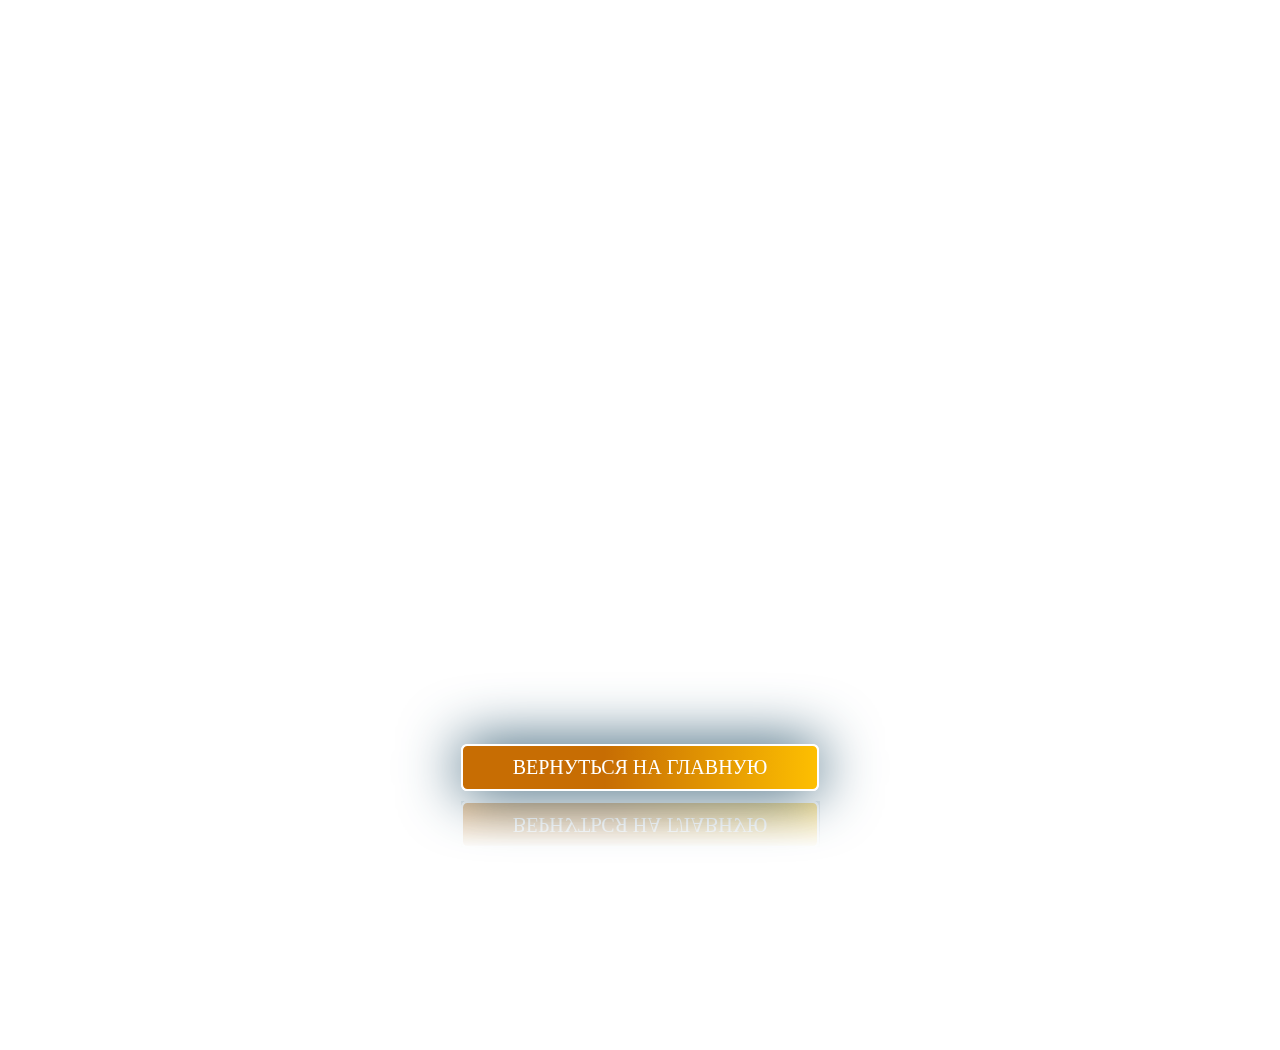
==== thanks.html @ da87ee52 "v2" ====
<!DOCTYPE html>
<html lang="en">
<head>
    <meta charset="UTF-8">
    <meta name="viewport" content="width=device-width, initial-scale=1.0">
    <link rel="stylesheet" href="src/css/style.css">
    <title>Спасибо</title>
</head>

<style>
    body {
        width: 100dvw;
        min-height: 100dvh;
        padding: 50px 0 100px 0;
        display: flex;
        align-items: center;
        justify-content: space-around;
    }

    .wrap {
        text-align: center;
    }

    .img-wrap {
        width: 300px;
        height: 400px;
        margin: 30px auto;
    }
</style>

<body>
    <div class="wrap">
        <h1>Ваша заявка принята! <br> Мы скоро с вами свяжемся!</h1>
        <div class="img-wrap">
            <div class="img-bg"></div>
            <div class="spiker" style="background: url(src/img/last.jpg) center center/cover no-repeat;"></div>
        </div>
        <a href="index.html">
            <button class="btn">Вернуться на главную</button>
        </a>
    </div>
</body>
</html>
---- src/css/style.css ----
@font-face {
    font-family: 'Roboto';
    src: url(../font/Roboto/Roboto-VariableFont_wdth\,wght.ttf) format('ttf');
}

* {
    margin: 0;
    padding: 0;
    font-family: 'Roboto';
}

.iti--separate-dial-code .iti__selected-flag {
    color: #000;
}

.iti__country {
    color: #000;
}

.iti__dial-code {
    color: #000 !important;
}

body {
    width: 100dvw;
    max-width: 1440px;
    margin: 0 auto;
    overflow-x: hidden;
    /* background: url(../img/bg3.gif) center center/cover no-repeat; */
    background: url(../img/bg4.gif) center center/cover no-repeat;
    background-attachment: fixed;
    color: #fff;
}

main {
    position: relative;
    z-index: 100;
}

button {
    cursor: pointer;
}

li {
    padding: 10px 0;
    display: flex;
    align-items: center;
    font-size: 20px;
}

.point {
    width: 30px;
    margin-right: 20px;
    animation: move 1s ease-in-out infinite;
    /* Анимация */
}

.point-2 {
    animation-delay: 0.5s;
}

.triangle {
    width: 0;
    height: 0;
    right: 0;
    bottom: 0;
    position: absolute;
    border-left: 100vw solid transparent;
    border-bottom: 150px solid #c76d03;
    z-index: 20;
}

.triangle-2 {
    width: 0;
    height: 0;
    top: 0;
    left: 0;
    position: absolute;
    border-right: 100vw solid transparent;
    border-top: 150px solid #c76d03;
    
    z-index: 20;
}

.shadow {
    position: fixed;
    top: 0;
    left: 0;
    width: 100dvw;
    height: 100dvh;
    background: #000000a9;
}

.section-wrap {
    position: relative;
    z-index: 50;
    padding: 50px;
}


.screen {
    width: 100%;
    height: 700px;
    position: relative;
    z-index: 20;
    color: #fff;
    /* background: url(../img/bg3.gif) center center/cover no-repeat;
    background-attachment: fixed; */
    overflow: hidden;
}

.date {
    font-size: 20px;
}

.screen-wrap {
    width: 100%;
    position: relative;
    z-index: 10;
    display: flex;
    padding: 0 50px;
}

.screen-text {
    width: 50%;
    box-sizing: border-box;
    padding-top: 50px;
}

.screen-text span {
    color: #fdbf01;
    /* text-decoration: underline; */
}

ul li span {
    margin: 0 5px;
    /* color: #fdbf01; */
    /* text-decoration: underline; */
}

.screen-wrap h1 {
    margin: 20px 0;
    font-size: 35px;
}

.screen-wrap h2 {
    margin: 20px 0;
    font-size: 25px;
}

.face {
    width: 800px;
    margin-top: -5px;
    /* filter: drop-shadow(0 0 25px #fff); */
}

.btn {
    position: relative;
    font-size: 20px;
    padding: 10px 50px;
    margin: 20px 0;
    border: 2px solid #fff;
    border-radius: 0.4rem;
    text-transform: uppercase;
    background-color: rgb(14, 14, 26);
    background: linear-gradient(270deg, #fdbf01 0%, #c76d03 60%);

    color: #fff;
    transition: 0.6s;
    box-shadow: 0px 0px 60px #1f4c65;
    -webkit-box-reflect: below 10px linear-gradient(to bottom, rgba(0, 0, 0, 0.0), rgba(0, 0, 0, 0.4));
}

.screen-btn {
    position: absolute;
    z-index: 30;
    bottom: 100px;
    left: 50px;
}

.btn:active {
    scale: 0.92;
}

.btn:hover {
    background: linear-gradient(270deg, #c76d03 0%, #fdbf01 60%);
    /* color: rgb(4, 4, 38); */
}


.for {
    padding: 50px;
    color: #fff;
    margin-top: -0.3px;
    background: #c76d03;
}

.for-wrap {
    width: 100%;
    display: flex;
    justify-content: space-between;
}

.for-wrap .img-wrap {
    width: 350px;
    height: 350px;
}

.for-wrap img {
    width: 500px;
}

.for ul {
    width: 60%;
}

.for span {
    margin: 10px;
    margin-left: 0;
    font-size: 20px;
}

.for li {
    font-size: 20px;
}

.program {
    width: 100%;
    padding: 200px 0 0 0;
    position: relative;
}

.program h2 {
    font-size: 35px;
    text-align: center;
}

.program-wrap h2 {
    text-align: left;
}

.program-wrap div ul {
    margin-bottom: 30px;
}

.program-wrap {
    display: flex;
    justify-content: space-between;
    align-items: center;
}

.img-wrap {
    width: 40%;
    position: relative;
    height: 600px;
    transform: rotate(-2deg);
}

.spiker {
    width: 100%;
    height: 100%;
    position: relative;
    z-index: 20;
    filter: drop-shadow(0 0 3px #fff);
}

.img-bg {
    position: absolute;
    width: 100%;
    height: 100%;
    top: 0;
    left: 0;
    /* background: #021537; */
    background: #fff;
    transform: rotate(7deg);
    filter: drop-shadow(0 0 3px #fff);
}

.program-wrap h2 {
    font-size: 25px;
}

.why {
    padding: 50px 0;
    background: #021537;
    background: #c76d03;
}

.lecturer {
    padding: 100px 0;
    display: flex;
    align-items: center;
}

.lecturer-title {
    font-size: 40px;
    margin-bottom: 20px;
}

.lecturer-wrap {
  width: 50%;
}

.lecturer-wrap h2 {
    margin: 30px 0;
}

.last {
    padding: 50px;
    display: flex;
    align-items: center;
    /* justify-content: space-between; */
    background: #021537;
    background: #c76d03;
}

.last h2 {
    margin-bottom: 10px;
}

.last .section-wrap {
    margin-left: 50px;
}

.last .img-wrap {
    width: 350px;
    height: 500px;
}

form {
    width: 50%;
    margin: 0 auto;
    padding: 50px;
    padding-bottom: 80px;
    display: flex;
    flex-direction: column;
}

form h2 {
    font-size: 30px;
    margin-bottom: 20px;
}

.messenger-wrap {
    margin-top: 20px;
    display: flex;
}

.contact {
    width: 100%;
    margin: 50px 0;
    background: #021537;
    background: #c76d03;
}

.contact .section-wrap {
    padding: 50px 0;
}

form input {
    height: 50px;
    border: none;
    border-radius: 10px;
    position: relative;
    margin-bottom: 20px;
    font-size: 20px;
    padding: 5px 15px;
    outline: none;
}

.messenger-img {
    width: 70px;
}

.custom-radio {
    margin-right: 30px; /* Отступ для псевдоэлемента */
    cursor: pointer;
    position: relative;
}

.custom-checked {
    width: 25px;
    height: 25px;
    display: none;
    align-items: center;
    justify-content: space-around;
    position: absolute;
    bottom: -5px;
    left: -5px;
    border-radius: 100px;
    background: #fff;
}

.custom-checked img {
    margin: -5px 0 0 4px;
}

.custom-radio input {
    display: none; /* Скрываем стандартный радиобаттон */
}

.ccustom-checked img {
    width: 20px !important;
}

.custom-radio input:checked + .custom-checked {
    display: flex; /* Показываем при выборе */
}

@keyframes move {

    0%,
    100% {
        transform: translateX(0);
        /* Начальная и конечная позиция */
    }

    50% {
        transform: translateX(10px);
        /* Позиция на 10 пикселей вправо */
    }
}

@media screen and (min-width: 100px) and (max-width: 1200px) {

    .screen {
        height: auto;
    }

    .screen-text {
        width: 100%;
        padding-top: 20px;
    }

    .screen-wrap {
        padding: 0 20px;
    }

    .face {
        display: none;
    }

    .screen-wrap h1 {
        font-size: 30px;
    }

    .screen-wrap h2 {
        font-size: 20px;
    }

    li {
        flex-wrap: wrap;
        font-size: 15px;
    }

    .screen-btn {
        position: relative;
        bottom: 0;
        left: 20px;
        margin: 20px 0 60px 0;
    }

    .triangle {
        z-index: 10;
        border-bottom: 100px solid #c76d03
    }

    .for {
        padding: 20px 0 20px 20px;
    }

    .for span {
        font-size: 30px;
    }

    .for-wrap {
        flex-direction: column;
    }

    .for-wrap .img-wrap {
        margin: 20px 0 20px 25px;
        width: 280px;
    }

    .for h2 {
        font-size: 25px;
    }

    .for-wrap ul {
        width: 100%;
    }

    .for li {
        padding: 0;
        font-size: 15px;
    }

    .triangle-2 {
        top: -0.5px;
        border-top: 100px solid #c76d03;
    }

    .program {
        padding: 130px 0 0 0;
    }

    .program-wrap {
        padding: 20px;
        flex-direction: column;
    }

    .program-wrap li {
        flex-wrap: nowrap;
        padding: 10px;
        width: 100%;
    }

    .program .img-wrap {
        margin: 50px 0;
        width: 300px;
        height: 300px;
    }

    .why {
        padding: 0;
    }

    .why .section-wrap {
        padding: 20px;
    }

    .why .program-wrap {
        flex-direction: column-reverse;
    }

    .why .img-wrap {
        width: 300px;
        height: 300px;
        margin: 35px 0;
    }

    .lecturer {
        padding: 0 20px;
        flex-direction: column;
    }

    .lecturer-wrap {
        width: 100%;
        padding: 0;
    }

    .lecturer-wrap h2 {
        margin: 20px 0;
    }

    .lecturer-wrap ul li {
        padding: 10px;
    }

    .lecturer .img-wrap {
        width: 300px;
        height: 300px;
        margin: 50px 0;
    }

    .last {
        padding: 0;
        flex-direction: column-reverse;
    }

    .last .section-wrap {
        margin: 0;
        padding: 20px;
    }

    .last .section-wrap li {
        flex-wrap: nowrap;
    }

    .last .img-wrap {
        width: 300px;
        height: 300px;
        margin: 50px 0;
    }

    .contact {
        margin-bottom: 0;
    }

    form {
        width: 100%;
        padding: 20px;
        box-sizing: border-box;
    }
}
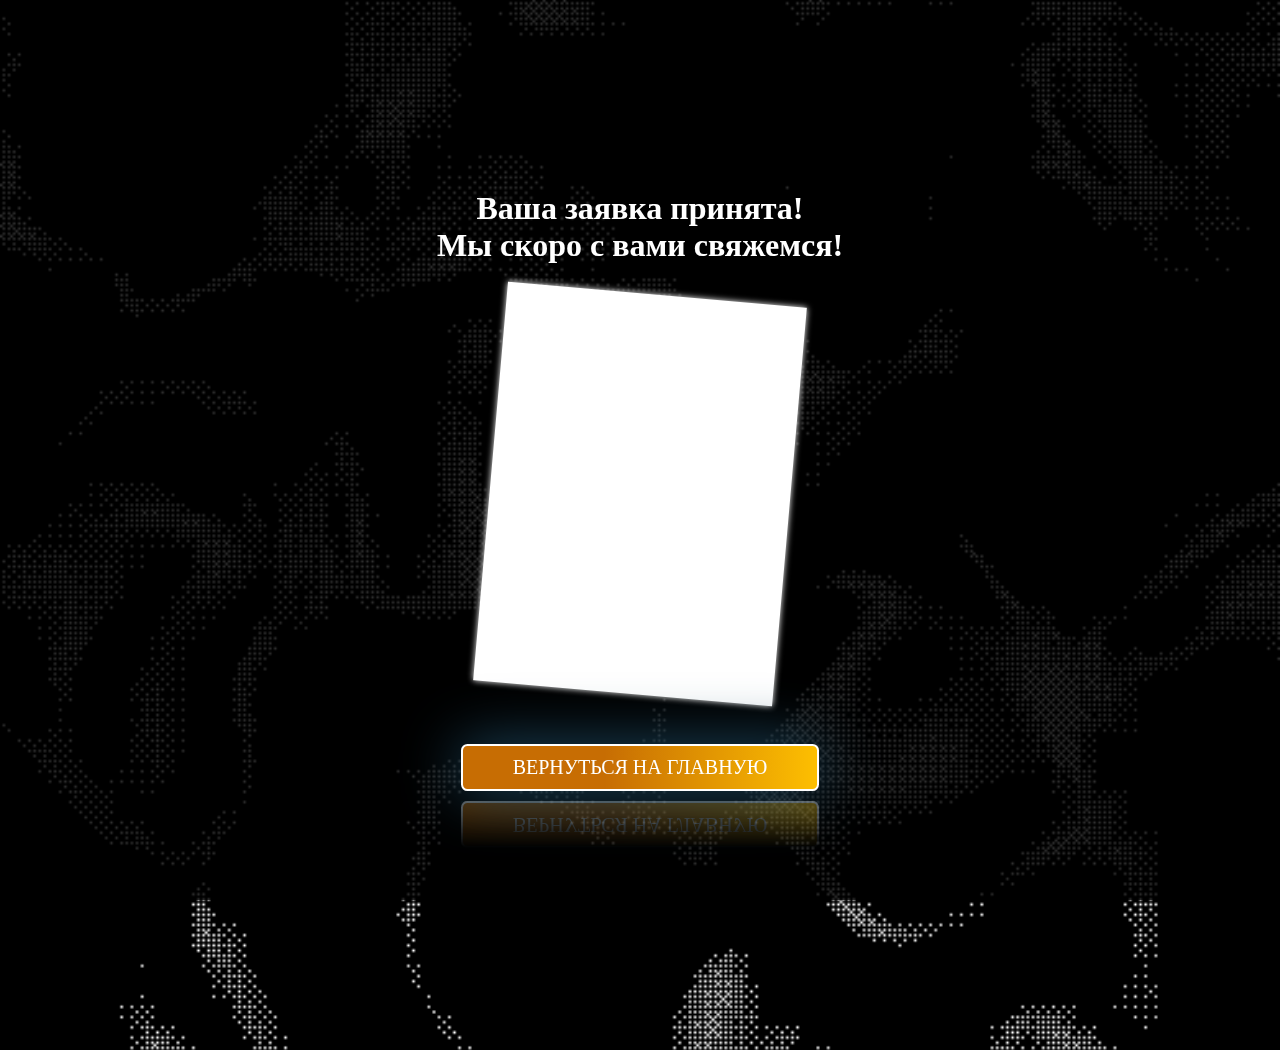
==== commit 604f3d5d: "fix thanks page" ====
--- a/thanks.html
+++ b/thanks.html
@@ -19,6 +19,7 @@
 
     .wrap {
         text-align: center;
+        z-index: 30;
     }
 
     .img-wrap {
@@ -29,6 +30,7 @@
 </style>
 
 <body>
+    <div class="shadow"></div>
     <div class="wrap">
         <h1>Ваша заявка принята! <br> Мы скоро с вами свяжемся!</h1>
         <div class="img-wrap">
--- a/src/css/style.css
+++ b/src/css/style.css
@@ -28,6 +28,7 @@
     overflow-x: hidden;
     /* background: url(../img/bg3.gif) center center/cover no-repeat; */
     background: url(../img/bg4.gif) center center/cover no-repeat;
+    background: url(../img/bg5.gif) center center/cover no-repeat;
     background-attachment: fixed;
     color: #fff;
 }
@@ -66,7 +67,8 @@
     bottom: 0;
     position: absolute;
     border-left: 100vw solid transparent;
-    border-bottom: 150px solid #c76d03;
+    /* border-bottom: 150px solid #c76d03; */
+    border-bottom: 150px solid #c76d03a6;
     z-index: 20;
 }
 
@@ -77,7 +79,8 @@
     left: 0;
     position: absolute;
     border-right: 100vw solid transparent;
-    border-top: 150px solid #c76d03;
+    /* border-top: 150px solid #c76d03; */
+    border-top: 150px solid #c76d03a6;
     
     z-index: 20;
 }
@@ -88,7 +91,8 @@
     left: 0;
     width: 100dvw;
     height: 100dvh;
-    background: #000000a9;
+    /* background: #000000a9; */
+    background: #000000d1;
 }
 
 .section-wrap {
@@ -149,9 +153,9 @@
 }
 
 .face {
-    width: 800px;
-    margin-top: -5px;
-    /* filter: drop-shadow(0 0 25px #fff); */
+    width: 600px;
+    margin-top: -12px;
+    transform: rotate(-6deg);
 }
 
 .btn {
@@ -191,8 +195,7 @@
 .for {
     padding: 50px;
     color: #fff;
-    margin-top: -0.3px;
-    background: #c76d03;
+    background: #c76d03a6;
 }
 
 .for-wrap {
@@ -282,8 +285,8 @@
 
 .why {
     padding: 50px 0;
-    background: #021537;
     background: #c76d03;
+    background: #c76d03a6;
 }
 
 .lecturer {
@@ -309,9 +312,8 @@
     padding: 50px;
     display: flex;
     align-items: center;
-    /* justify-content: space-between; */
-    background: #021537;
     background: #c76d03;
+    background: #c76d03a6;
 }
 
 .last h2 {
@@ -334,6 +336,7 @@
     padding-bottom: 80px;
     display: flex;
     flex-direction: column;
+    align-items: center;
 }
 
 form h2 {
@@ -342,15 +345,17 @@
 }
 
 .messenger-wrap {
+    width: 250px;
     margin-top: 20px;
     display: flex;
+    justify-content: space-between;
 }
 
 .contact {
     width: 100%;
-    margin: 50px 0;
-    background: #021537;
+    margin: 50px 0 0 0;
     background: #c76d03;
+    background: #c76d03a6;
 }
 
 .contact .section-wrap {
@@ -358,6 +363,7 @@
 }
 
 form input {
+    width: 400px;
     height: 50px;
     border: none;
     border-radius: 10px;
@@ -366,6 +372,7 @@
     font-size: 20px;
     padding: 5px 15px;
     outline: none;
+    box-sizing: border-box;
 }
 
 .messenger-img {
@@ -373,7 +380,6 @@
 }
 
 .custom-radio {
-    margin-right: 30px; /* Отступ для псевдоэлемента */
     cursor: pointer;
     position: relative;
 }
@@ -441,14 +447,15 @@
     }
 
     .screen-wrap h1 {
-        font-size: 30px;
+        font-size: 25px;
     }
 
     .screen-wrap h2 {
-        font-size: 20px;
+        font-size: 15px;
     }
 
     li {
+        width: 300px;
         flex-wrap: wrap;
         font-size: 15px;
     }
@@ -457,12 +464,12 @@
         position: relative;
         bottom: 0;
         left: 20px;
-        margin: 20px 0 60px 0;
+        margin: 20px 0 150px 0;
     }
 
     .triangle {
         z-index: 10;
-        border-bottom: 100px solid #c76d03
+        border-bottom: 100px solid #c76d03a6;
     }
 
     .for {
@@ -496,8 +503,7 @@
     }
 
     .triangle-2 {
-        top: -0.5px;
-        border-top: 100px solid #c76d03;
+        border-top: 100px solid #c76d03a6;
     }
 
     .program {
@@ -592,4 +598,9 @@
         padding: 20px;
         box-sizing: border-box;
     }
+
+    form input {
+        font-size: 15px;
+        width: 255px;
+    }
 }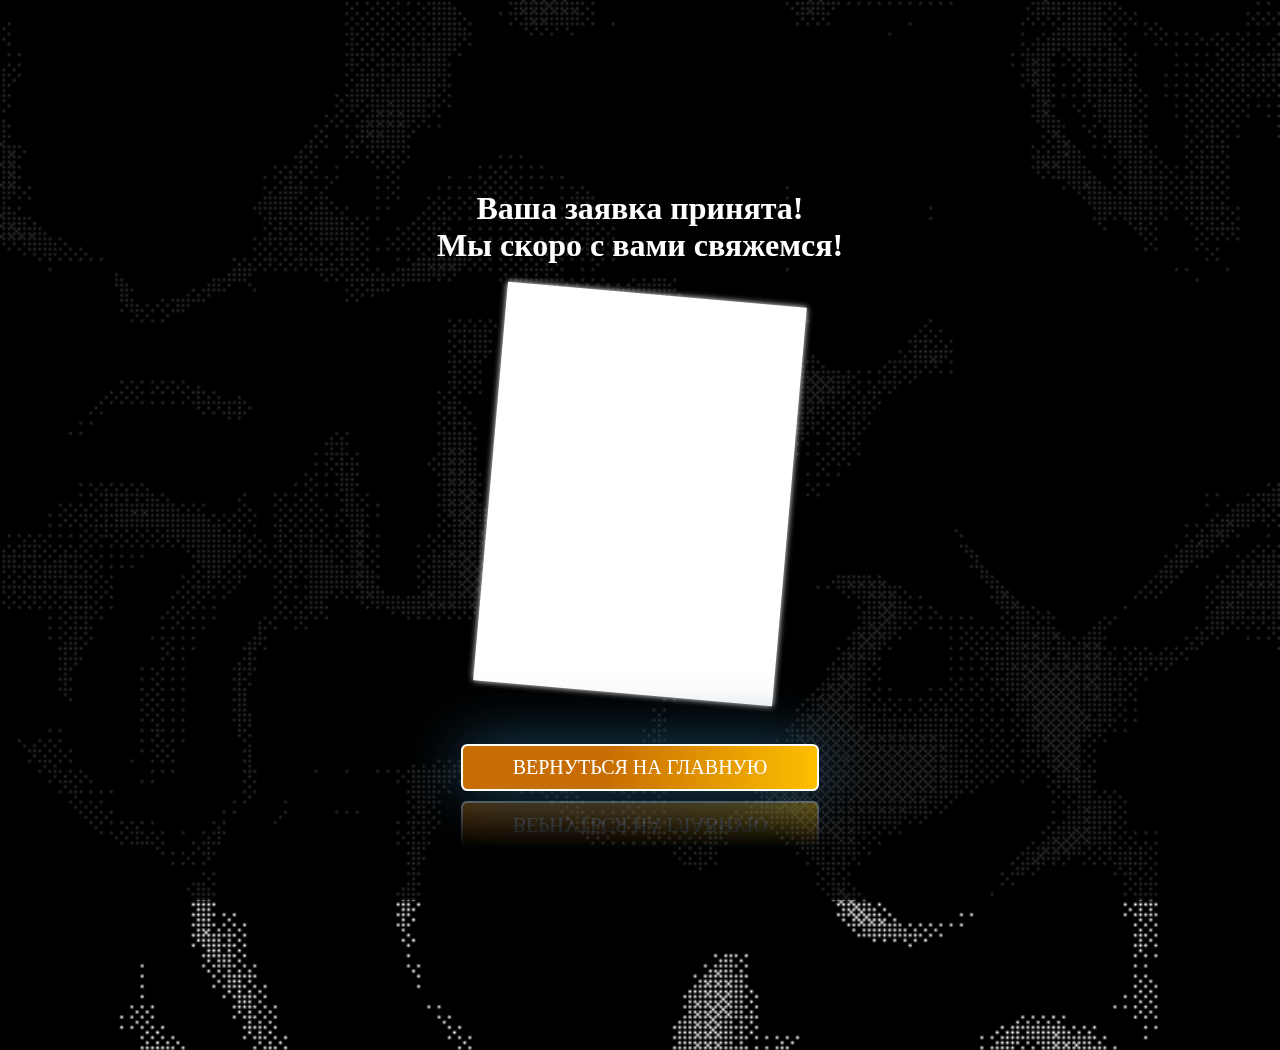
==== commit 84bcf35b: "img blure" ====
--- a/thanks.html
+++ b/thanks.html
@@ -1,5 +1,5 @@
 <!DOCTYPE html>
-<html lang="en">
+<html lang="ru">
 <head>
     <meta charset="UTF-8">
     <meta name="viewport" content="width=device-width, initial-scale=1.0">
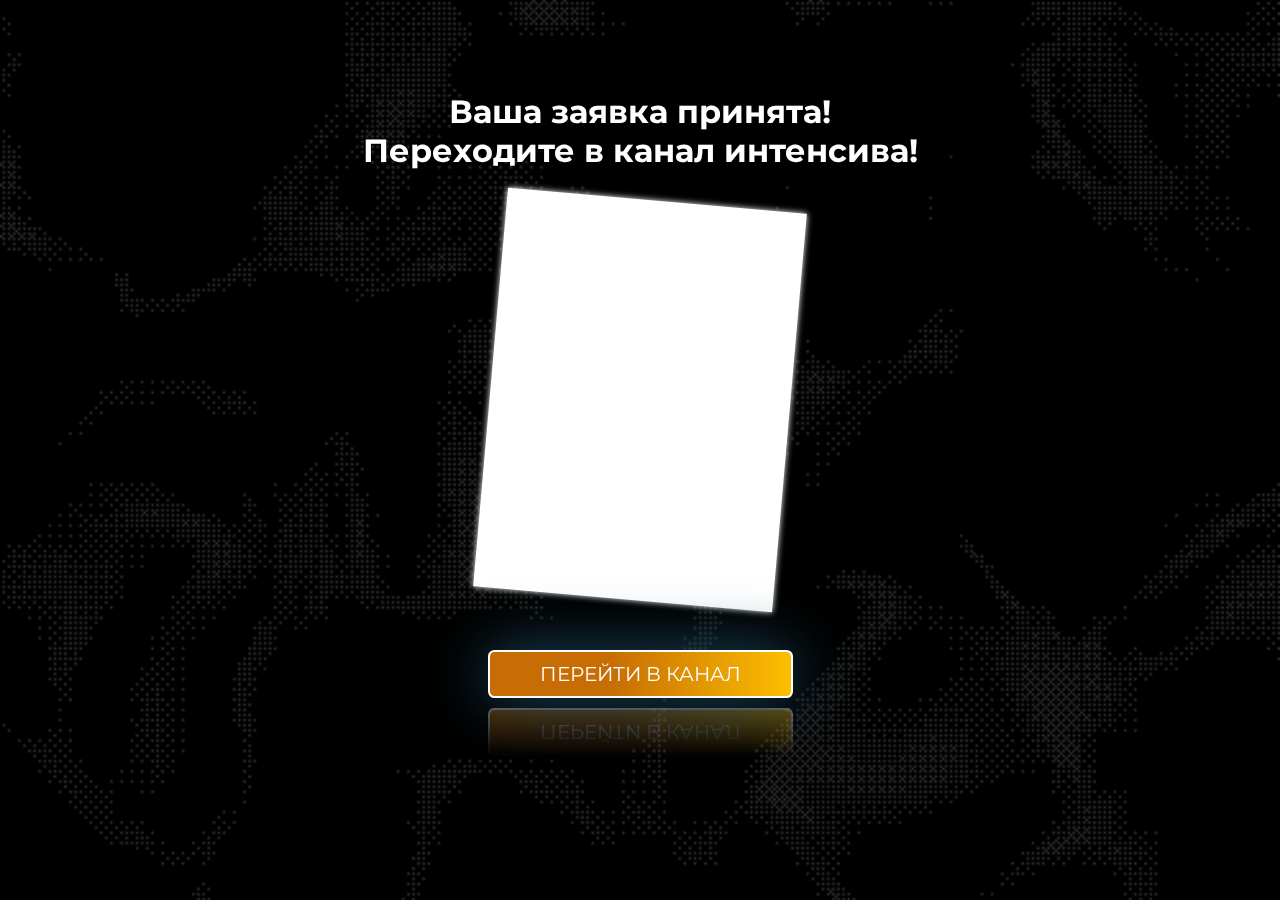
==== commit 0aed5637: "new link" ====
--- a/thanks.html
+++ b/thanks.html
@@ -4,6 +4,11 @@
     <meta charset="UTF-8">
     <meta name="viewport" content="width=device-width, initial-scale=1.0">
     <link rel="stylesheet" href="src/css/style.css">
+
+    <link rel="preconnect" href="https://fonts.googleapis.com">
+    <link rel="preconnect" href="https://fonts.gstatic.com" crossorigin>
+    <link href="https://fonts.googleapis.com/css2?family=Arimo:ital,wght@0,400..700;1,400..700&family=Montserrat:ital,wght@0,100..900;1,100..900&family=Roboto:ital,wght@0,100;0,300;0,400;0,500;0,700;0,900;1,100;1,300;1,400;1,500;1,700;1,900&display=swap" rel="stylesheet">
+
     <title>Спасибо</title>
 </head>
 
@@ -11,7 +16,8 @@
     body {
         width: 100dvw;
         min-height: 100dvh;
-        padding: 50px 0 100px 0;
+        padding: 10px 0 100px 0;
+        box-sizing: border-box;
         display: flex;
         align-items: center;
         justify-content: space-around;
@@ -27,18 +33,22 @@
         height: 400px;
         margin: 30px auto;
     }
+
+    button {
+        max-width: 80%;
+    }
 </style>
 
 <body>
     <div class="shadow"></div>
     <div class="wrap">
-        <h1>Ваша заявка принята! <br> Мы скоро с вами свяжемся!</h1>
+        <h1>Ваша заявка принята! <br> Переходите в канал интенсива!</h1>
         <div class="img-wrap">
             <div class="img-bg"></div>
             <div class="spiker" style="background: url(src/img/last.jpg) center center/cover no-repeat;"></div>
         </div>
-        <a href="index.html">
-            <button class="btn">Вернуться на главную</button>
+        <a href="https://t.me/+pgKkHd9KP1EyMGMy">
+            <button class="btn">Перейти в канал</button>
         </a>
     </div>
 </body>
--- a/src/css/style.css
+++ b/src/css/style.css
@@ -1,12 +1,7 @@
-@font-face {
-    font-family: 'Roboto';
-    src: url(../font/Roboto/Roboto-VariableFont_wdth\,wght.ttf) format('ttf');
-}
-
 * {
     margin: 0;
     padding: 0;
-    font-family: 'Roboto';
+    font-family: "Montserrat", serif;
 }
 
 .iti--separate-dial-code .iti__selected-flag {
@@ -131,6 +126,10 @@
     padding-top: 50px;
 }
 
+.screen-text h1 {
+    text-transform: uppercase;
+}
+
 .screen-text span {
     color: #fdbf01;
     /* text-decoration: underline; */
@@ -178,7 +177,7 @@
 .screen-btn {
     position: absolute;
     z-index: 30;
-    bottom: 100px;
+    bottom: 50px;
     left: 50px;
 }
 
@@ -447,7 +446,7 @@
     }
 
     .screen-wrap h1 {
-        font-size: 25px;
+        font-size: 20px;
     }
 
     .screen-wrap h2 {
